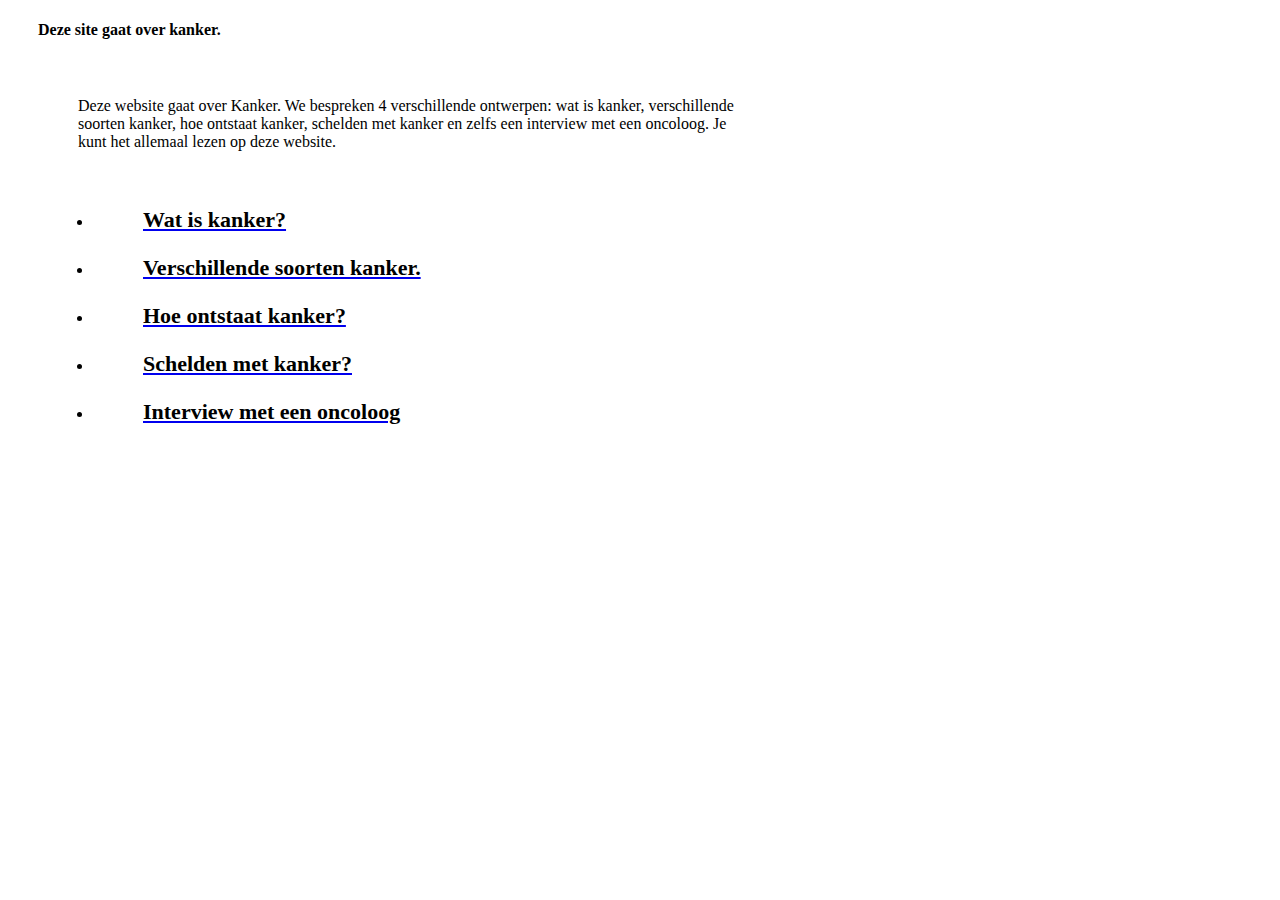
==== index.html @ f717f5e4 "Update index.html" ====
<!DOCTYPE html>
<HTML>
  <HEAD>
  <link rel="stylesheet" href="styles.css">
    <TITLE> Site van Noah, Sam en Yoessef over kanker. </TITLE>
  </HEAD>
  <BODY>
    <h4>Deze site gaat over kanker.</h4>
    <div>
        <div class=hoofdDiv>
    <p> Deze website gaat over Kanker. We bespreken  4 verschillende ontwerpen: wat is kanker, verschillende soorten kanker, hoe ontstaat kanker, schelden met kanker en zelfs een interview met een oncoloog. Je kunt het allemaal lezen op deze website. 
</p>
    
    
   
    

    <br/>
    <ul>
    <li><a href="watiskanker.html"><h3> Wat is kanker?</h3></a></li>
    <li><a href="vsk.html"><h3>Verschillende soorten kanker.</h3></a></li>
    <li><a href="hoekanjekankerkrijgen.html"><h3>Hoe ontstaat kanker?</h3></a></li>
    <li><a href="scheldenmetkanker.html"><h3>Schelden met kanker?</h3></a></li>
    <li><a href="interview.html"><h3>Interview met een oncoloog</h3></a></li>
    </ul>
    
    <script> 
    var myVideo = document.getElementById("video1"); 

    function makeBig() { 
        myVideo.width = 750; 
    } 

    function makeSmall() { 
        myVideo.width = 300; 
    }

    function makeNormal() { 
        myVideo.width = 450; 
    } 
    </script> 

  </BODY>
</HTML>
---- styles.css ----
body {
    background-color: white;   
}
h {
    font-size:25px;
}
h3 {
    font-family: comis sans ms;
    font-size: 22px;
    color: black;
    margin-left: 50px;
}
h4 {
    font-family: comis sans ms;
    margin-left: 30px;
}
p {
    margin-left:25px;
}
.hoofdDiv {
    background-color: #ffffff; /* white */
    width: 700px;
    margin: 0px;
    padding: 20px;
    border-radius: 0px; 
    margin-left: 25px;
    color: black;
}
img {
    width:500px;
    height:300px;
}
.buttonClick {
  width:80px;
  padding: 5px 8px;
  text-align: center; 
  font-size: 16px;
  cursor: pointer;
}
.buttonBack {
  color: white;
  padding: 12px 30px;
  text-align: center;
  background-color: #4CAF50; /* Green */
  font-size: 18px;
  margin: 4px 25px;
  cursor: pointer;
}
.kwaadaardig {
padding-top:150px;
width: 600px;

}
.ImgKwaadaardig {
    padding-top:150px;

}
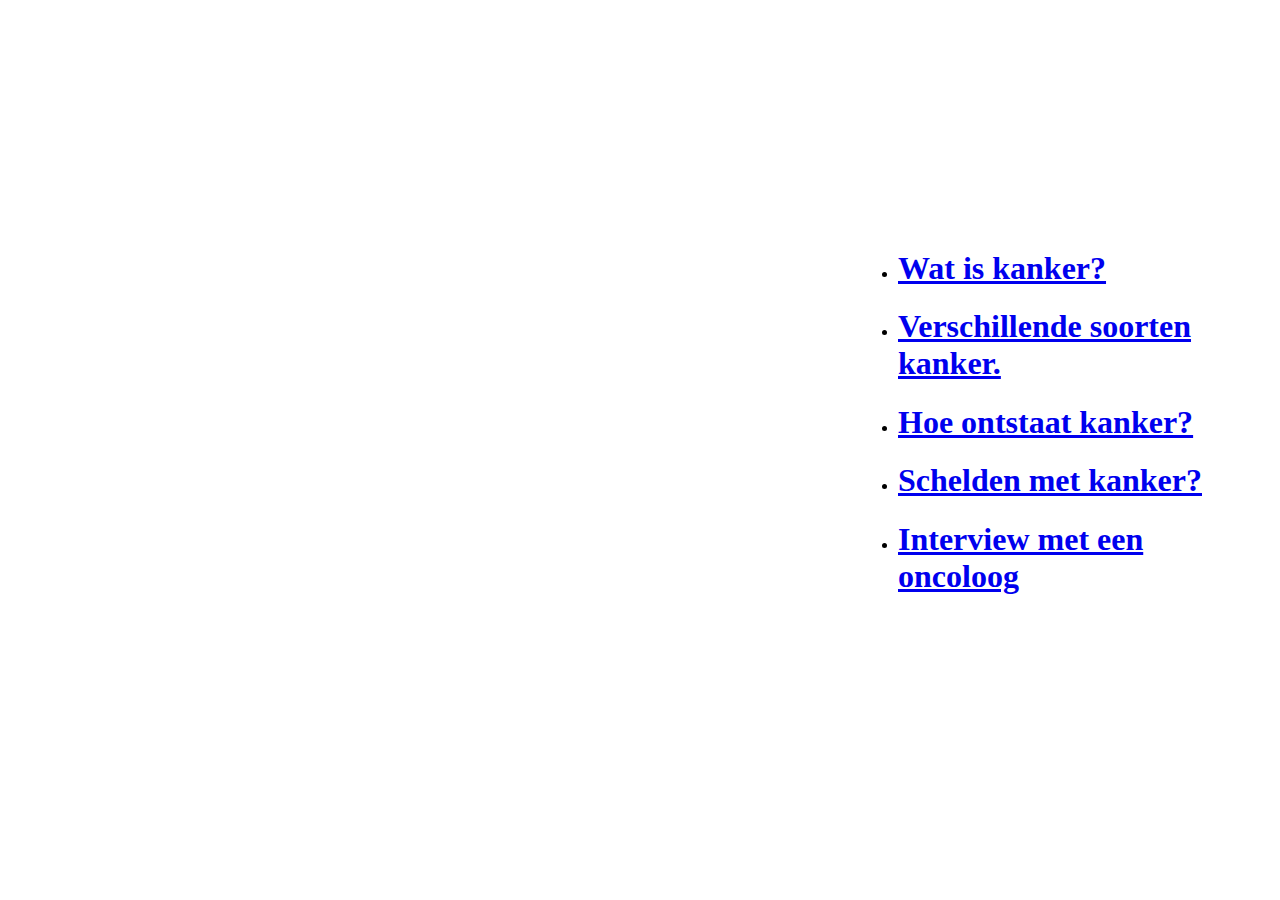
==== commit 4cc97a89: "Update index.html" ====
--- a/index.html
+++ b/index.html
@@ -1,45 +1,18 @@
 <!DOCTYPE html>
 <HTML>
-  <HEAD>
-  <link rel="stylesheet" href="styles.css">
-    <TITLE> Site van Noah, Sam en Yoessef over kanker. </TITLE>
+  <HEAD>  
+    <link rel="stylesheet" href="styles.css">
+    <TITLE> Site van Noah, Sam en Yoessef over kanker </TITLE>
   </HEAD>
   <BODY>
-    <h4>Deze site gaat over kanker.</h4>
-    <div>
-        <div class=hoofdDiv>
-    <p> Deze website gaat over Kanker. We bespreken  4 verschillende ontwerpen: wat is kanker, verschillende soorten kanker, hoe ontstaat kanker, schelden met kanker en zelfs een interview met een oncoloog. Je kunt het allemaal lezen op deze website. 
-</p>
-    
-    
-   
-    
-
-    <br/>
-    <ul>
-    <li><a href="watiskanker.html"><h3> Wat is kanker?</h3></a></li>
-    <li><a href="vsk.html"><h3>Verschillende soorten kanker.</h3></a></li>
-    <li><a href="hoekanjekankerkrijgen.html"><h3>Hoe ontstaat kanker?</h3></a></li>
-    <li><a href="scheldenmetkanker.html"><h3>Schelden met kanker?</h3></a></li>
-    <li><a href="interview.html"><h3>Interview met een oncoloog</h3></a></li>
-    </ul>
-    
-    <script> 
-    var myVideo = document.getElementById("video1"); 
-
-    function makeBig() { 
-        myVideo.width = 750; 
-    } 
-
-    function makeSmall() { 
-        myVideo.width = 300; 
-    }
-
-    function makeNormal() { 
-        myVideo.width = 450; 
-    } 
-    </script> 
-
+    <div style="margin-top:250px;margin-left:850px">
+      <ul>
+        <li><a href="watiskanker.html"><h1> Wat is kanker?</h1></a></li>
+        <li><a href="vsk.html"><h1>Verschillende soorten kanker.</h1></a></li>
+        <li><a href="hoekanjekankerkrijgen.html"><h1>Hoe ontstaat kanker?</h1></a></li>
+        <li><a href="scheldenmetkanker.html"><h1>Schelden met kanker?</h1></a></li>
+        <li><a href="interview.html"><h1>Interview met een oncoloog</h1></a></li>
+      </ul>
+    </div>        
   </BODY>
 </HTML>
-
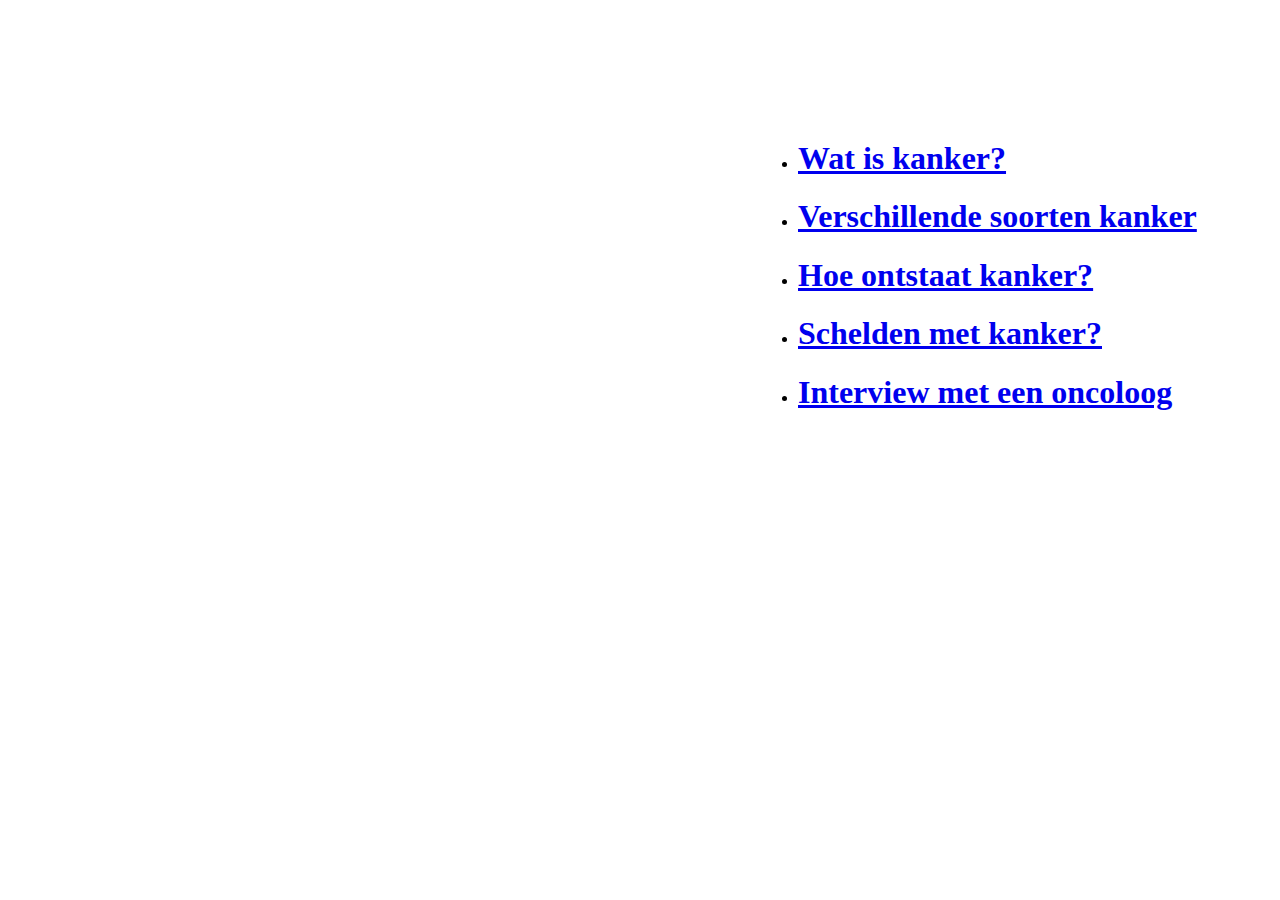
==== commit 1d0f0e45: "Update index.html" ====
--- a/index.html
+++ b/index.html
@@ -4,11 +4,11 @@
     <link rel="stylesheet" href="styles.css">
     <TITLE> Site van Noah, Sam en Yoessef over kanker </TITLE>
   </HEAD>
-  <BODY>
-    <div style="margin-top:250px;margin-left:850px">
+  <BODY class="bodyIndex">
+    <div style="margin-top:140px;margin-left:750px">
       <ul>
         <li><a href="watiskanker.html"><h1> Wat is kanker?</h1></a></li>
-        <li><a href="vsk.html"><h1>Verschillende soorten kanker.</h1></a></li>
+        <li><a href="vsk.html"><h1>Verschillende soorten kanker</h1></a></li>
         <li><a href="hoekanjekankerkrijgen.html"><h1>Hoe ontstaat kanker?</h1></a></li>
         <li><a href="scheldenmetkanker.html"><h1>Schelden met kanker?</h1></a></li>
         <li><a href="interview.html"><h1>Interview met een oncoloog</h1></a></li>
--- a/styles.css
+++ b/styles.css
@@ -1,5 +1,11 @@
 body {
-    background-color: white;   
+    background-color: white; 
+}
+.bodyIndex {
+    background-image: url('backgroundImage.jpg');
+    background-repeat: no-repeat;
+    background-attachment: fixed; 
+    background-size: 100% 100%;
 }
 h {
     font-size:25px;
@@ -39,6 +45,7 @@
 }
 .buttonBack {
   color: white;
+  padding-left:-5px;
   padding: 12px 30px;
   text-align: center;
   background-color: #4CAF50; /* Green */
@@ -46,12 +53,3 @@
   margin: 4px 25px;
   cursor: pointer;
 }
-.kwaadaardig {
-padding-top:150px;
-width: 600px;
-
-}
-.ImgKwaadaardig {
-    padding-top:150px;
-
-}
